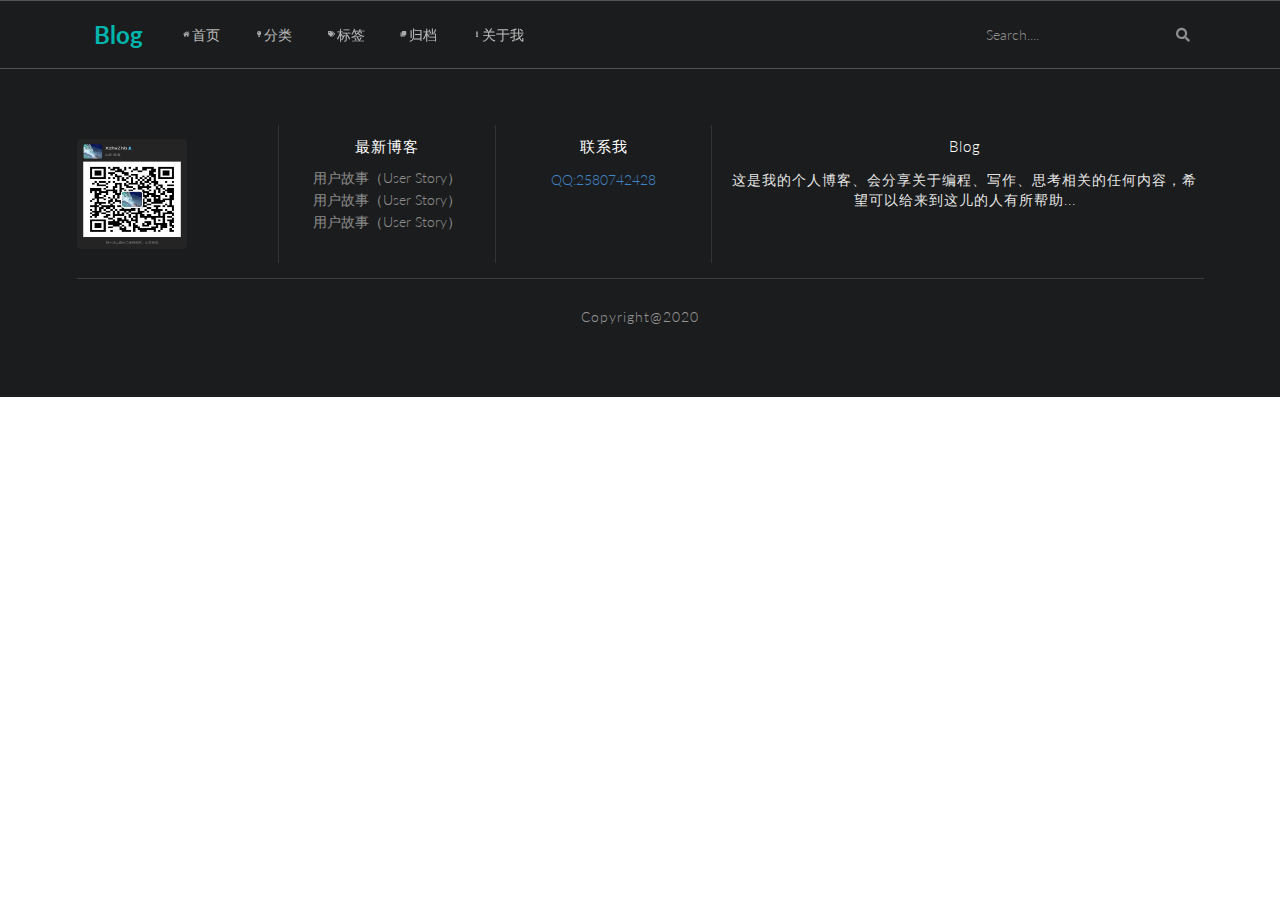
==== src/main/resources/templates/_fragments.html @ 726f7d9d "Initial commit" ====
<!DOCTYPE html>
<html lang="en" xmlns:th="http://www.w3.org/1999/xhtml">
<!--fragment模板-->
<head th:fragment="head(title)">
    <meta charset="UTF-8">
    <meta name="viewport" content="width=device-width, initial-scale=1.0">
    <title th:replace="${title}">博客详情</title>
    <link rel="stylesheet" href="../static/css/semantic.min.css" th:href="@{/css/semantic.min.css}">
    <link rel="stylesheet" href="../static/css/typo.css" th:href="@{/css/typo.css}">
    <link rel="stylesheet" href="../static/css/animate.css" th:href="@{/css/animate.css}">
    <link rel="stylesheet" href="../static/lib/prism/prism.css" th:href="@{/lib/prism/prism.css}">
    <link rel="stylesheet" href="../static/lib/tocbot/tocbot.css" th:href="@{/lib/tocbot/tocbot.css}">
    <link rel="stylesheet" href="../static/css/me.css" th:href="@{/css/me.css}">
</head>
<body>

<!--导航-->
<nav th:fragment="menu(n)" class="ui inverted attached segment m-padded-tb-mini m-shadow-small" >
    <div class="ui container">
        <div class="ui inverted secondary stackable menu">
            <h2 class="ui teal header item">Blog</h2>
            <a href="#" class="m-item item m-mobile-hide "th:classappend="${n==1} ? 'active'"><i class="mini home icon"></i>首页</a>
            <a href="#" class="m-item item m-mobile-hide" th:classappend="${n==2} ? 'active'"><i class="mini idea icon"></i>分类</a>
            <a href="#" class="m-item item m-mobile-hide" th:classappend="${n==3} ? 'active'"><i class="mini tags icon"></i>标签</a>
            <a href="#" class="m-item item m-mobile-hide" th:classappend="${n==4} ? 'active'"><i class="mini clone icon"></i>归档</a>
            <a href="#" class="m-item item m-mobile-hide" th:classappend="${n==5} ? 'active'"><i class="mini info icon"></i>关于我</a>
            <div class="right m-item item m-mobile-hide">
                <div class="ui icon inverted transparent input m-margin-tb-tiny">
                    <input type="text" placeholder="Search....">
                    <i class="search link icon"></i>
                </div>
            </div>
        </div>
    </div>
    <a href="#" class="ui menu toggle black icon button m-right-top m-mobile-show">
        <i class="sidebar icon"></i>
    </a>
</nav>
<!--底部footer-->
<footer th:fragment="footer" class="ui inverted vertical segment m-padded-tb-massive">
    <div class="ui center aligned container">
        <!--grid 分成16份-->
        <div class="ui inverted divided grid">
            <div class="three wide column">
                <div class="item">
                    <img src="../static/images/wechat.jpg" th:src="@{/images/wechat.jpg}" class="ui rounded image" alt="" style="width: 110px;height: 110px">
                </div>
            </div>
            <div class="three wide column">
                <h4 class="ui inverted header m-text-thin m-text-spaced">最新博客</h4>
                <div class="ui inverted link list">
                    <a href="#" class="item m-text-thin">用户故事（User Story）</a>
                    <a href="#" class="item m-text-thin">用户故事（User Story）</a>
                    <a href="#" class="item m-text-thin">用户故事（User Story）</a>
                </div>
            </div>
            <div class="three wide column">
                <h4 class="ui inverted header m-text-thin m-text-spaced">联系我</h4>
                <div>
                    <a href="#" class="item m-text-thin">QQ:2580742428</a>
                </div>
            </div>
            <div class="seven wide column">
                <h4 class="ui inverted header m-text-thin m-text-spaced">Blog</h4>
                <p class="m-text-thin m-text-spaced m-opacity-min">这是我的个人博客、会分享关于编程、写作、思考相关的任何内容，希望可以给来到这儿的人有所帮助...</p>
            </div>
        </div>
        <div class="ui inverted section divider"></div>
        <p class="m-text-thin m-text-spaced m-opacity-tiny">Copyright@2020</p>
    </div>
</footer>

<th:block th:fragment="script">
    <script  th:src="@{/js/jquery-3.4.1.min.js}"></script>
    <script  th:src="@{/js/semantic.js}"></script>
    <script src="../static/js/jquery.scrollTo.min.js" th:src="@{/js/jquery.scrollTo.min.js}"></script>
    <script src="../static/lib/prism/prism.js" th:src="@{/lib/prism/prism.js}"></script>
    <script src="../static/lib/tocbot/tocbot.min.js" th:src="@{/lib/tocbot/tocbot.min.js}"></script>
    <script src="../static/lib/qrcode/qrcode.min.js" th:src="@{/lib/qrcode/qrcode.min.js}"></script>
    <script src="../static/lib/waypoints/jquery.waypoints.min.js" th:src="@{/lib/waypoints/jquery.waypoints.min.js}"></script>
</th:block>

</body>
</html>
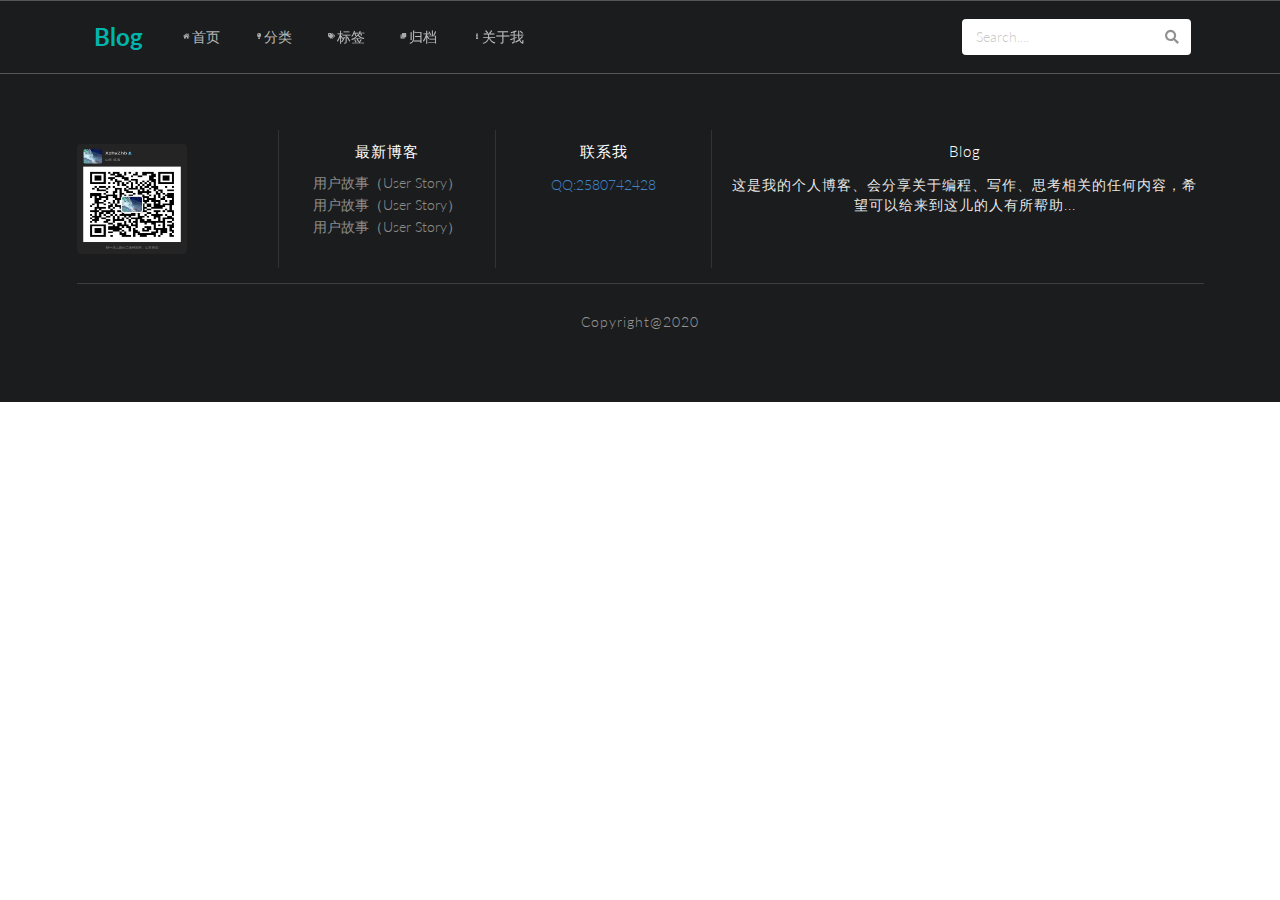
==== commit b1a2d219: "我的博客基本功能实现" ====
--- a/src/main/resources/templates/_fragments.html
+++ b/src/main/resources/templates/_fragments.html
@@ -19,16 +19,18 @@
     <div class="ui container">
         <div class="ui inverted secondary stackable menu">
             <h2 class="ui teal header item">Blog</h2>
-            <a href="#" class="m-item item m-mobile-hide "th:classappend="${n==1} ? 'active'"><i class="mini home icon"></i>首页</a>
-            <a href="#" class="m-item item m-mobile-hide" th:classappend="${n==2} ? 'active'"><i class="mini idea icon"></i>分类</a>
-            <a href="#" class="m-item item m-mobile-hide" th:classappend="${n==3} ? 'active'"><i class="mini tags icon"></i>标签</a>
+            <a href="#" th:href = "@{/}" class="m-item item m-mobile-hide "th:classappend="${n==1} ? 'active'"><i class="mini home icon"></i>首页</a>
+            <a href="#" th:href="@{/types/-1}" class="m-item item m-mobile-hide" th:classappend="${n==2} ? 'active'"><i class="mini idea icon"></i>分类</a>
+            <a href="#" th:href="@{/tags/-1}" class="m-item item m-mobile-hide" th:classappend="${n==3} ? 'active'"><i class="mini tags icon"></i>标签</a>
             <a href="#" class="m-item item m-mobile-hide" th:classappend="${n==4} ? 'active'"><i class="mini clone icon"></i>归档</a>
-            <a href="#" class="m-item item m-mobile-hide" th:classappend="${n==5} ? 'active'"><i class="mini info icon"></i>关于我</a>
+            <a href="#" th:href="@{/about}" class="m-item item m-mobile-hide" th:classappend="${n==5} ? 'active'"><i class="mini info icon"></i>关于我</a>
             <div class="right m-item item m-mobile-hide">
-                <div class="ui icon inverted transparent input m-margin-tb-tiny">
-                    <input type="text" placeholder="Search....">
-                    <i class="search link icon"></i>
-                </div>
+                <form name="search" action="#" th:action="@{/search}" method="get" target="_blank">
+                    <div class="ui icon inverted  input m-margin-tb-tiny">
+                        <input type="text" name="query" placeholder="Search...." th:value="${query}">
+                        <i onclick="document.forms['search'].submit()" class="search link icon"></i>
+                    </div>
+                </form>
             </div>
         </div>
     </div>
